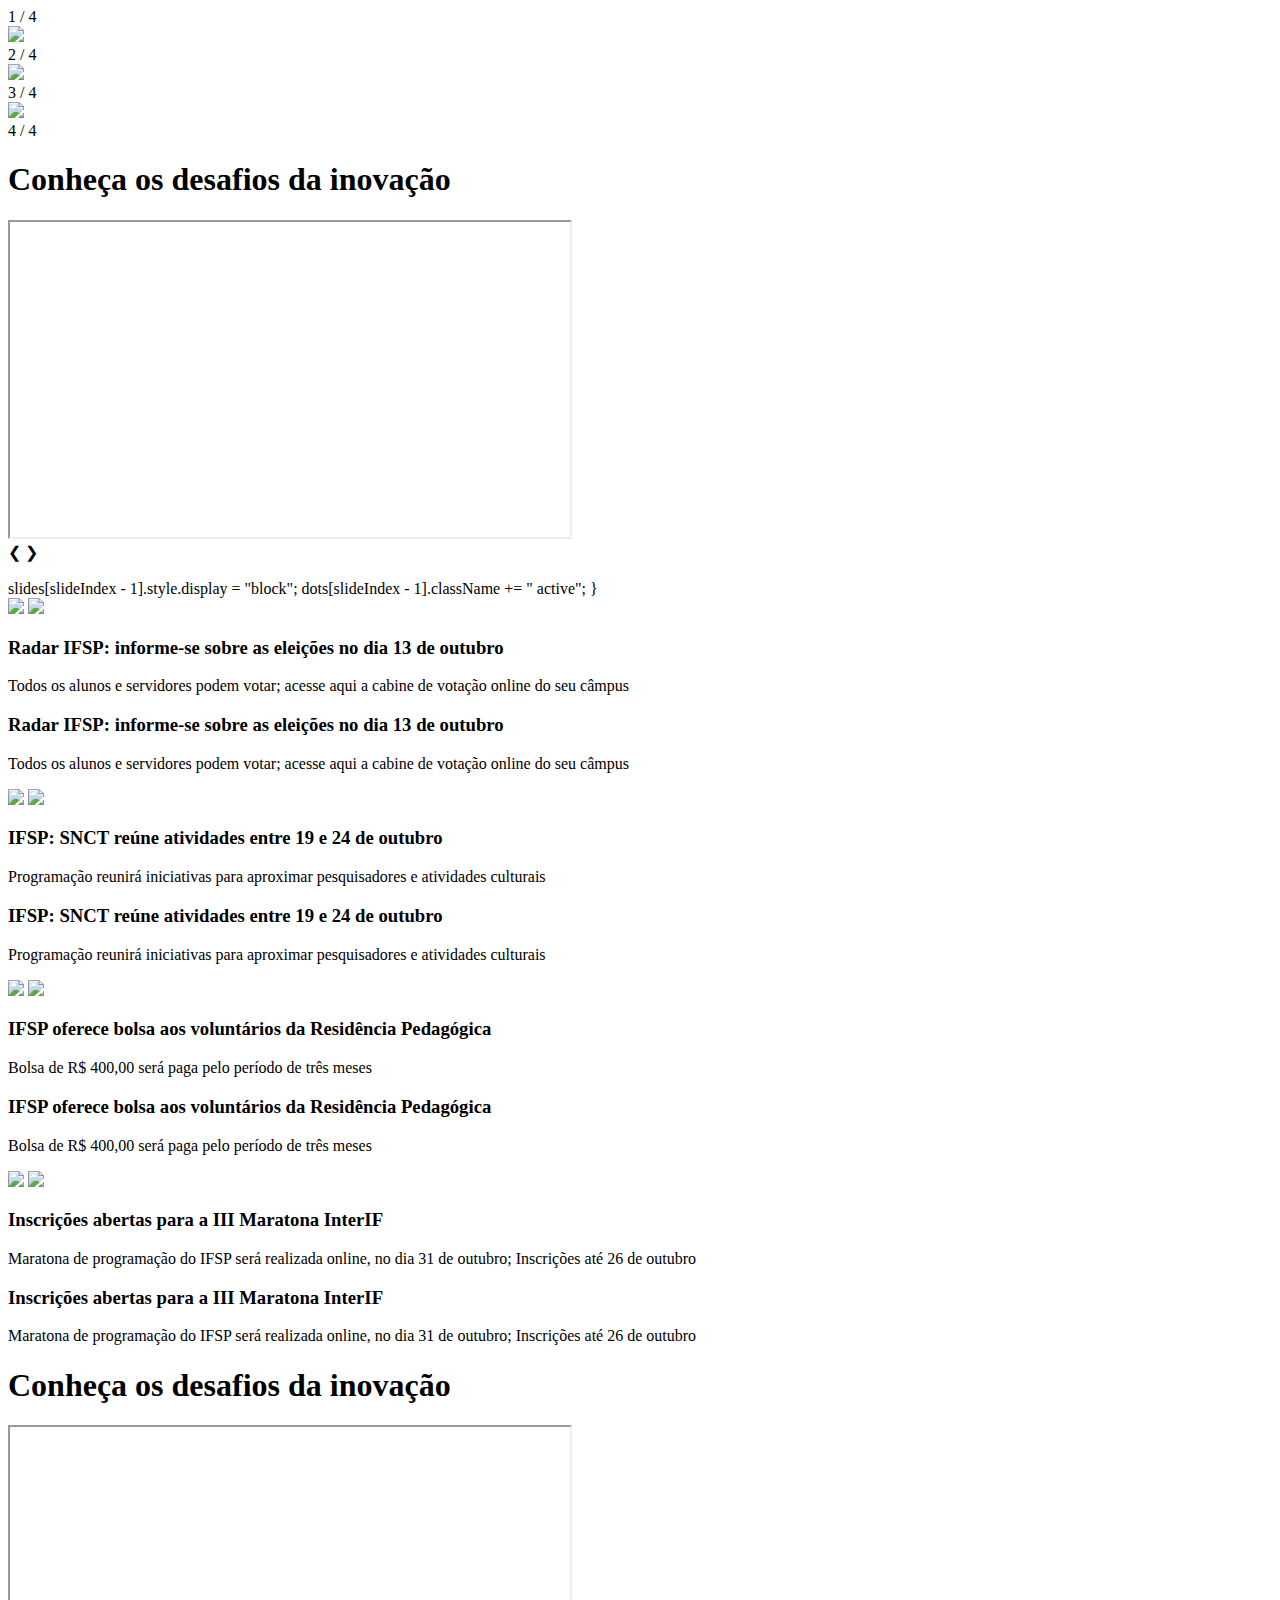
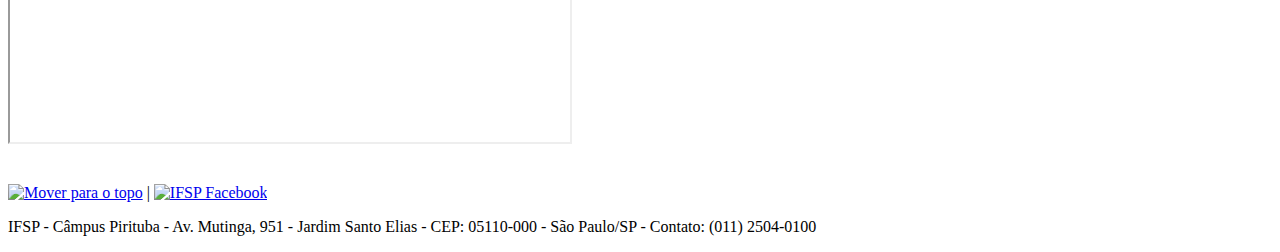
==== index.html @ 6e4b8d06 "primeira" ====
<!DOCTYPE html>
<html>

<head>
  <meta charset="UTF-8">
  <link rel="stylesheet" type="text/css" href="style.css">
  <link rel="stylesheet" type="text/css" href="slideshow.css">

<header id="cabecalho"></header>
  <header id="cabecalho"></header>

  <nav>
    <object width="100%" height="250px" data="menu.html"></object>
  </nav>
</head>

</header>

<main>

  <div class="slideshow-container">

    <div class="mySlides fade">
      <div class="numbertext">1 / 4</div>
      <img src="https://github.com/pwe-redes/pwe_imagens/blob/master/A.png?raw=true" style="width:100%">
    </div>
    
    <div class="mySlides fade">
      <div class="numbertext">2 / 4</div>
      <img src="https://github.com/pwe-redes/pwe_imagens/blob/master/B.jpg?raw=true" style="width:100%">
    </div>
    
    <div class="mySlides fade">
      <div class="numbertext">3 / 4</div>
      <img src="https://github.com/pwe-redes/pwe_imagens/blob/master/C.jpg?raw=true" style="width:100%">
    </div>

    <div class="mySlides fade">
      <div class="numbertext">4 / 4</div>
      <h1 class='centro'>
        Conheça os desafios da inovação
      </h1>
      <iframe class='centro' width="560" height="315" src="https://www.youtube.com/embed/5g5LQe3m8Po"
        title="Desafio de Inovação: webinar com executivos da empresa Sem Parar e representantes da Inova IFSP"></iframe>
  </section>
      </section>
    </div>
    
    <a class="prev" onclick="plusSlides(-1)">❮</a>
    <a class="next" onclick="plusSlides(1)">❯</a>
    
    </div>
    <br>
    
    <div style="text-align:center">
      <span class="dot" onclick="currentSlide(1)"></span> 
      <span class="dot" onclick="currentSlide(2)"></span> 
      <span class="dot" onclick="currentSlide(3)"></span> 
      <span class="dot" onclick="currentSlide(4)"></span> 
    </div>

    
    <script>
      let slideIndex = 1;
      showSlides(slideIndex);
      
      function plusSlides(n) {
        showSlides(slideIndex += n);
      }
      
      function currentSlide(n) {
        showSlides(slideIndex = n);
  </div>
  <br>
  <div style="text-align:center">
    <span class="dot" onclick="currentSlide(1)"></span>
    <span class="dot" onclick="currentSlide(2)"></span>
    <span class="dot" onclick="currentSlide(3)"></span>
    <span class="dot" onclick="currentSlide(4)"></span>
  </div>
  <script>
    let slideIndex = 1;
    showSlides(slideIndex);
    function plusSlides(n) {
      showSlides(slideIndex += n);
    }
    function currentSlide(n) {
      showSlides(slideIndex = n);
    }
    function showSlides(n) {
      let i;
      let slides = document.getElementsByClassName("mySlides");
      let dots = document.getElementsByClassName("dot");
      if (n > slides.length) { slideIndex = 1 }
      if (n < 1) { slideIndex = slides.length }
      for (i = 0; i < slides.length; i++) {
        slides[i].style.display = "none";
      }
      
      function showSlides(n) {
        let i;
        let slides = document.getElementsByClassName("mySlides");
        let dots = document.getElementsByClassName("dot");
        if (n > slides.length) {slideIndex = 1}    
        if (n < 1) {slideIndex = slides.length}
        for (i = 0; i < slides.length; i++) {
          slides[i].style.display = "none";  
        }
        for (i = 0; i < dots.length; i++) {
          dots[i].className = dots[i].className.replace(" active", "");
        }
        slides[slideIndex-1].style.display = "block";  
        dots[slideIndex-1].className += " active";
      for (i = 0; i < dots.length; i++) {
        dots[i].className = dots[i].className.replace(" active", "");
      }
      </script>
      slides[slideIndex - 1].style.display = "block";
      dots[slideIndex - 1].className += " active";
    }
  </script>


  <div class="grid">
    <div class="item">
        <img src="https://github.com/pwe-redes/pwe_imagens/blob/master/eleicoes.jpg?raw=true" class=""/>
      <img src="https://github.com/pwe-redes/pwe_imagens/blob/master/eleicoes.jpg?raw=true" class="" />

        <h3>Radar IFSP: informe-se sobre as eleições no dia 13 de outubro</h3>
        <p>Todos os alunos e servidores podem votar; acesse aqui a cabine de votação online do seu câmpus</p>
      <h3>Radar IFSP: informe-se sobre as eleições no dia 13 de outubro</h3>
      <p>Todos os alunos e servidores podem votar; acesse aqui a cabine de votação online do seu câmpus</p>
    </div>

    <div class="item">
        <img src="https://github.com/pwe-redes/pwe_imagens/blob/master/snct.jpg?raw=true" class=""/>
      <img src="https://github.com/pwe-redes/pwe_imagens/blob/master/snct.jpg?raw=true" class="" />

        <h3>IFSP: SNCT reúne atividades entre 19 e 24 de outubro</h3>
        <p>Programação reunirá iniciativas para aproximar pesquisadores e atividades culturais</p>
      <h3>IFSP: SNCT reúne atividades entre 19 e 24 de outubro</h3>
      <p>Programação reunirá iniciativas para aproximar pesquisadores e atividades culturais</p>
    </div>

    <div class="item">
        <img src="https://github.com/pwe-redes/pwe_imagens/blob/master/residencia.png?raw=true" class=""/>
      <img src="https://github.com/pwe-redes/pwe_imagens/blob/master/residencia.png?raw=true" class="" />

        <h3>IFSP oferece bolsa aos voluntários da Residência Pedagógica</h3>
        <p>Bolsa de R$ 400,00 será paga pelo período de três meses</p>
      <h3>IFSP oferece bolsa aos voluntários da Residência Pedagógica</h3>
      <p>Bolsa de R$ 400,00 será paga pelo período de três meses</p>
    </div>

    <div class="item">
        <img src="https://github.com/pwe-redes/pwe_imagens/blob/master/maratona.jpeg?raw=true" class=""/>
      <img src="https://github.com/pwe-redes/pwe_imagens/blob/master/maratona.jpeg?raw=true" class="" />

        <h3>Inscrições abertas para a III Maratona InterIF</h3>
        <p>Maratona de programação do IFSP será realizada online, no dia 31 de outubro; Inscrições até 26 de outubro</p>
      <h3>Inscrições abertas para a III Maratona InterIF</h3>
      <p>Maratona de programação do IFSP será realizada online, no dia 31 de outubro; Inscrições até 26 de outubro</p>
    </div>
</div>
  </div>





  <section>
    <h1 class='centro'>
      Conheça os desafios da inovação
    </h1>
    <iframe class='centro' width="560" height="315" src="https://www.youtube.com/embed/5g5LQe3m8Po"
      title="Desafio de Inovação: webinar com executivos da empresa Sem Parar e representantes da Inova IFSP"></iframe>
  </section>

</main>

<footer>
  <br><br>
  <div id="my_menu" align="left">
    <a href="#cabecalho"><img src="https://github.com/pwe-redes/pwe_imagens/blob/master/MoveTop.png?raw=true" width="41"
        height="43" title="Mover para o topo" alt="Mover para o topo"></a> |
    <a href="https://www.facebook.com/ifsppirituba"><img
        src="https://github.com/pwe-redes/pwe_imagens/blob/master/facebook.png?raw=true" width="41" height="43"
        title="IFSP Facebook" alt="IFSP Facebook"></a>
  </div>
  <p>
    IFSP - Câmpus Pirituba - Av. Mutinga, 951 - Jardim Santo Elias - CEP: 05110-000 - São Paulo/SP - Contato: (011)
    2504-0100

  </p>
</footer>

<script src="./Menu/header-component.js"></script>

</body>
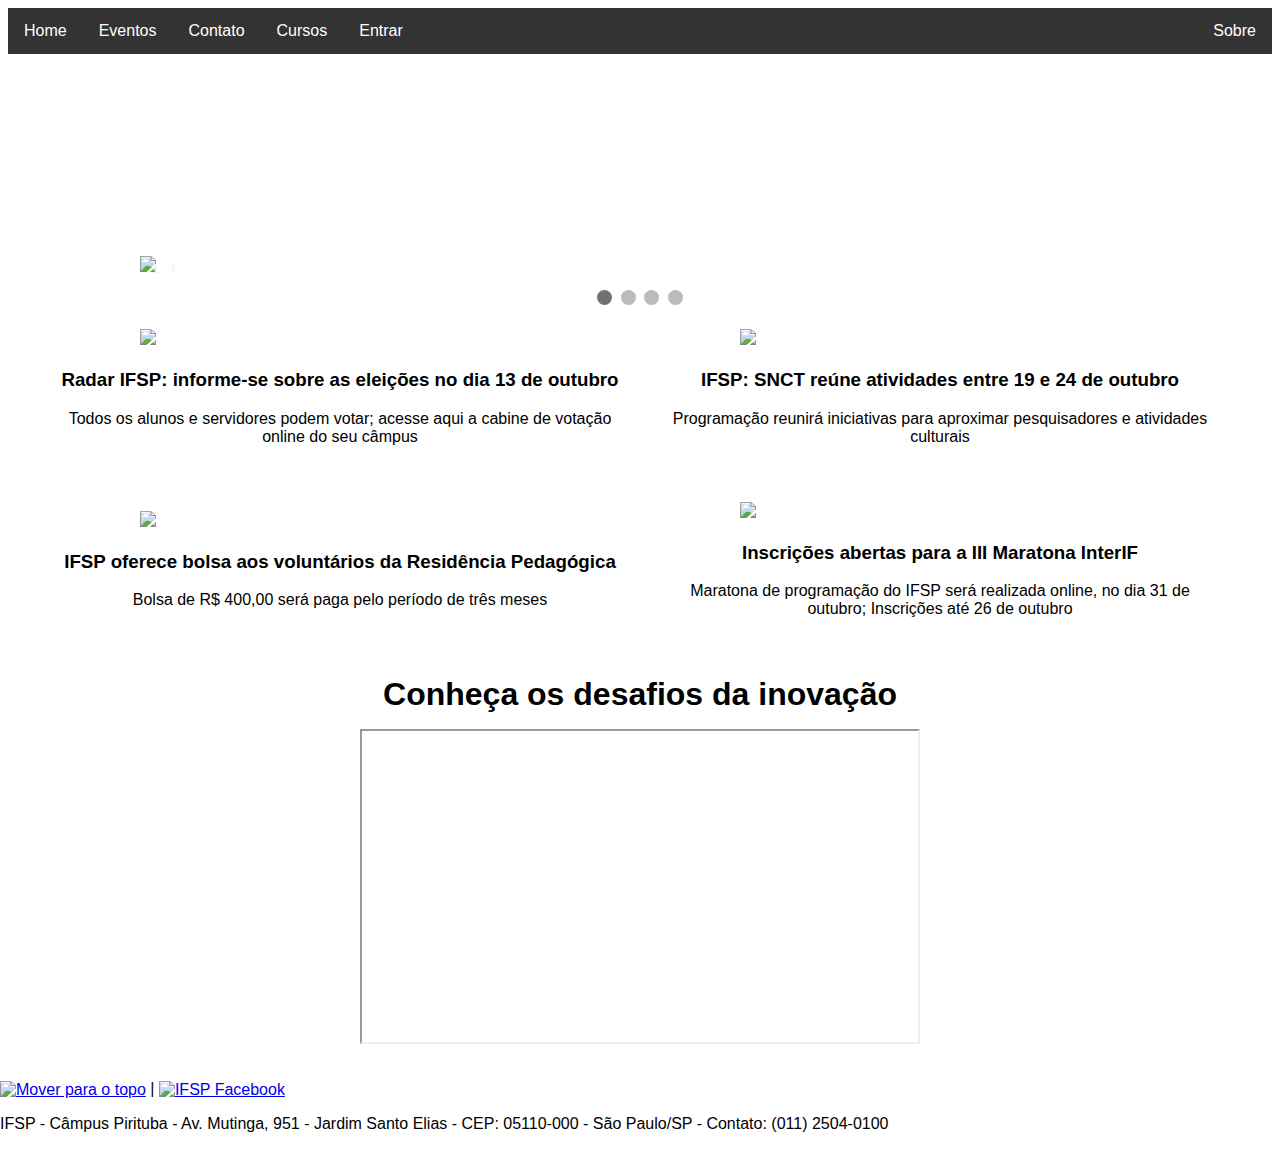
==== commit 66f71dfe: "segunda" ====
--- a/index.html
+++ b/index.html
@@ -6,7 +6,6 @@
   <link rel="stylesheet" type="text/css" href="style.css">
   <link rel="stylesheet" type="text/css" href="slideshow.css">
 
-<header id="cabecalho"></header>
   <header id="cabecalho"></header>
 
   <nav>
@@ -24,12 +23,12 @@
       <div class="numbertext">1 / 4</div>
       <img src="https://github.com/pwe-redes/pwe_imagens/blob/master/A.png?raw=true" style="width:100%">
     </div>
-    
+
     <div class="mySlides fade">
       <div class="numbertext">2 / 4</div>
       <img src="https://github.com/pwe-redes/pwe_imagens/blob/master/B.jpg?raw=true" style="width:100%">
     </div>
-    
+
     <div class="mySlides fade">
       <div class="numbertext">3 / 4</div>
       <img src="https://github.com/pwe-redes/pwe_imagens/blob/master/C.jpg?raw=true" style="width:100%">
@@ -42,51 +41,35 @@
       </h1>
       <iframe class='centro' width="560" height="315" src="https://www.youtube.com/embed/5g5LQe3m8Po"
         title="Desafio de Inovação: webinar com executivos da empresa Sem Parar e representantes da Inova IFSP"></iframe>
-  </section>
       </section>
     </div>
-    
+
     <a class="prev" onclick="plusSlides(-1)">❮</a>
     <a class="next" onclick="plusSlides(1)">❯</a>
-    
-    </div>
-    <br>
-    
-    <div style="text-align:center">
-      <span class="dot" onclick="currentSlide(1)"></span> 
-      <span class="dot" onclick="currentSlide(2)"></span> 
-      <span class="dot" onclick="currentSlide(3)"></span> 
-      <span class="dot" onclick="currentSlide(4)"></span> 
-    </div>
 
-    
-    <script>
-      let slideIndex = 1;
-      showSlides(slideIndex);
-      
-      function plusSlides(n) {
-        showSlides(slideIndex += n);
-      }
-      
-      function currentSlide(n) {
-        showSlides(slideIndex = n);
   </div>
   <br>
+
   <div style="text-align:center">
     <span class="dot" onclick="currentSlide(1)"></span>
     <span class="dot" onclick="currentSlide(2)"></span>
     <span class="dot" onclick="currentSlide(3)"></span>
     <span class="dot" onclick="currentSlide(4)"></span>
   </div>
+
+
   <script>
     let slideIndex = 1;
     showSlides(slideIndex);
+
     function plusSlides(n) {
       showSlides(slideIndex += n);
     }
+
     function currentSlide(n) {
       showSlides(slideIndex = n);
     }
+
     function showSlides(n) {
       let i;
       let slides = document.getElementsByClassName("mySlides");
@@ -96,25 +79,9 @@
       for (i = 0; i < slides.length; i++) {
         slides[i].style.display = "none";
       }
-      
-      function showSlides(n) {
-        let i;
-        let slides = document.getElementsByClassName("mySlides");
-        let dots = document.getElementsByClassName("dot");
-        if (n > slides.length) {slideIndex = 1}    
-        if (n < 1) {slideIndex = slides.length}
-        for (i = 0; i < slides.length; i++) {
-          slides[i].style.display = "none";  
-        }
-        for (i = 0; i < dots.length; i++) {
-          dots[i].className = dots[i].className.replace(" active", "");
-        }
-        slides[slideIndex-1].style.display = "block";  
-        dots[slideIndex-1].className += " active";
       for (i = 0; i < dots.length; i++) {
         dots[i].className = dots[i].className.replace(" active", "");
       }
-      </script>
       slides[slideIndex - 1].style.display = "block";
       dots[slideIndex - 1].className += " active";
     }
@@ -123,45 +90,32 @@
 
   <div class="grid">
     <div class="item">
-        <img src="https://github.com/pwe-redes/pwe_imagens/blob/master/eleicoes.jpg?raw=true" class=""/>
       <img src="https://github.com/pwe-redes/pwe_imagens/blob/master/eleicoes.jpg?raw=true" class="" />
 
-        <h3>Radar IFSP: informe-se sobre as eleições no dia 13 de outubro</h3>
-        <p>Todos os alunos e servidores podem votar; acesse aqui a cabine de votação online do seu câmpus</p>
       <h3>Radar IFSP: informe-se sobre as eleições no dia 13 de outubro</h3>
       <p>Todos os alunos e servidores podem votar; acesse aqui a cabine de votação online do seu câmpus</p>
     </div>
 
     <div class="item">
-        <img src="https://github.com/pwe-redes/pwe_imagens/blob/master/snct.jpg?raw=true" class=""/>
       <img src="https://github.com/pwe-redes/pwe_imagens/blob/master/snct.jpg?raw=true" class="" />
 
-        <h3>IFSP: SNCT reúne atividades entre 19 e 24 de outubro</h3>
-        <p>Programação reunirá iniciativas para aproximar pesquisadores e atividades culturais</p>
       <h3>IFSP: SNCT reúne atividades entre 19 e 24 de outubro</h3>
       <p>Programação reunirá iniciativas para aproximar pesquisadores e atividades culturais</p>
     </div>
 
     <div class="item">
-        <img src="https://github.com/pwe-redes/pwe_imagens/blob/master/residencia.png?raw=true" class=""/>
       <img src="https://github.com/pwe-redes/pwe_imagens/blob/master/residencia.png?raw=true" class="" />
 
-        <h3>IFSP oferece bolsa aos voluntários da Residência Pedagógica</h3>
-        <p>Bolsa de R$ 400,00 será paga pelo período de três meses</p>
       <h3>IFSP oferece bolsa aos voluntários da Residência Pedagógica</h3>
       <p>Bolsa de R$ 400,00 será paga pelo período de três meses</p>
     </div>
 
     <div class="item">
-        <img src="https://github.com/pwe-redes/pwe_imagens/blob/master/maratona.jpeg?raw=true" class=""/>
       <img src="https://github.com/pwe-redes/pwe_imagens/blob/master/maratona.jpeg?raw=true" class="" />
 
-        <h3>Inscrições abertas para a III Maratona InterIF</h3>
-        <p>Maratona de programação do IFSP será realizada online, no dia 31 de outubro; Inscrições até 26 de outubro</p>
       <h3>Inscrições abertas para a III Maratona InterIF</h3>
       <p>Maratona de programação do IFSP será realizada online, no dia 31 de outubro; Inscrições até 26 de outubro</p>
     </div>
-</div>
   </div>
 
 
@@ -197,3 +151,5 @@
 <script src="./Menu/header-component.js"></script>
 
 </body>
+
+</html>--- a/style.css
+++ b/style.css
@@ -0,0 +1,89 @@
+
+p.centro {
+    text-align: center;
+    font-size: 20px;
+  }
+  
+  figcaption.centro {
+    text-align: center;
+  }
+  
+  img.centroround {
+    display: block;
+    margin-left: auto;
+    margin-right: auto;
+    border-radius: 50%;
+  }
+  
+  h1.centro {
+    text-align: center;
+  }
+  
+  iframe.centro {
+    display: block;
+    margin-left: auto;
+    margin-right: auto;
+  }
+  
+  #botao {
+    background-color: green;
+    color: white;
+    padding: 15px 32px;
+    text-align: center;
+    width: 100%;
+    text-decoration: none;
+    display: inline-block;
+    font-size: 16px;
+    margin: 4px 2px;
+    cursor: pointer;
+    border-radius: 10px;
+  }
+  
+  
+  #botao:hover {
+    background-color: darkgreen;
+  }
+  
+  #cem {
+    width: 100%;
+    height: 50px;
+  }
+  
+  
+  .grid {
+    display: grid;
+    grid-template-columns: 1fr 1fr; /* Colunas de largura flexível */
+    gap: 40px; /* Espaçamento entre os itens */
+    justify-items: center; /* Centraliza os itens no grid */
+    align-items: center; /* Alinha verticalmente os itens */
+    padding: 20px;
+    margin: 0 auto; /* Centraliza a grid horizontalmente */
+    max-width: 1200px; /* Limita a largura total da grid */
+  }
+  
+  .item {
+    display: flex;
+    align-items: center;
+    justify-content: center;
+    flex-direction: column;
+    width: 100%; /* Ocupa todo o espaço disponível da coluna */
+    max-width: 600px; /* Limita a largura dos itens */
+  }
+  
+  .item h3 {
+    margin-top: 24px;
+  }
+  
+  .item p {
+    margin-top: 0;
+    text-align: center;
+  }
+  
+  .item img {
+    width: 400px;
+  }
+  
+  h1 {
+    margin-bottom: 16px;
+    text-align: center; /* Centraliza o título */
+  }--- a/slideshow.css
+++ b/slideshow.css
@@ -0,0 +1,90 @@
+* {box-sizing: border-box}
+body {font-family: Verdana, sans-serif; margin:0}
+.mySlides {display: none}
+img {vertical-align: middle;}
+
+/* Slideshow container */
+.slideshow-container {
+  max-width: 1000px;
+  position: relative;
+  margin: auto;
+}
+
+/* Next & previous buttons */
+.prev, .next {
+  cursor: pointer;
+  position: absolute;
+  top: 50%;
+  width: auto;
+  padding: 16px;
+  margin-top: -22px;
+  color: white;
+  font-weight: bold;
+  font-size: 18px;
+  transition: 0.6s ease;
+  border-radius: 0 3px 3px 0;
+  user-select: none;
+}
+
+/* Position the "next button" to the right */
+.next {
+  right: 0;
+  border-radius: 3px 0 0 3px;
+}
+
+/* On hover, add a black background color with a little bit see-through */
+.prev:hover, .next:hover {
+  background-color: rgba(0,0,0,0.8);
+}
+
+/* Caption text */
+.text {
+  color: #f2f2f2;
+  font-size: 15px;
+  padding: 8px 12px;
+  position: absolute;
+  bottom: 8px;
+  width: 100%;
+  text-align: center;
+}
+
+/* Number text (1/3 etc) */
+.numbertext {
+  color: #f2f2f2;
+  font-size: 12px;
+  padding: 8px 12px;
+  position: absolute;
+  top: 0;
+}
+
+/* The dots/bullets/indicators */
+.dot {
+  cursor: pointer;
+  height: 15px;
+  width: 15px;
+  margin: 0 2px;
+  background-color: #bbb;
+  border-radius: 50%;
+  display: inline-block;
+  transition: background-color 0.6s ease;
+}
+
+.active, .dot:hover {
+  background-color: #717171;
+}
+
+/* Fading animation */
+.fade {
+  animation-name: fade;
+  animation-duration: 1.5s;
+}
+
+@keyframes fade {
+  from {opacity: .4} 
+  to {opacity: 1}
+}
+
+/* On smaller screens, decrease text size */
+@media only screen and (max-width: 300px) {
+  .prev, .next,.text {font-size: 11px}
+}